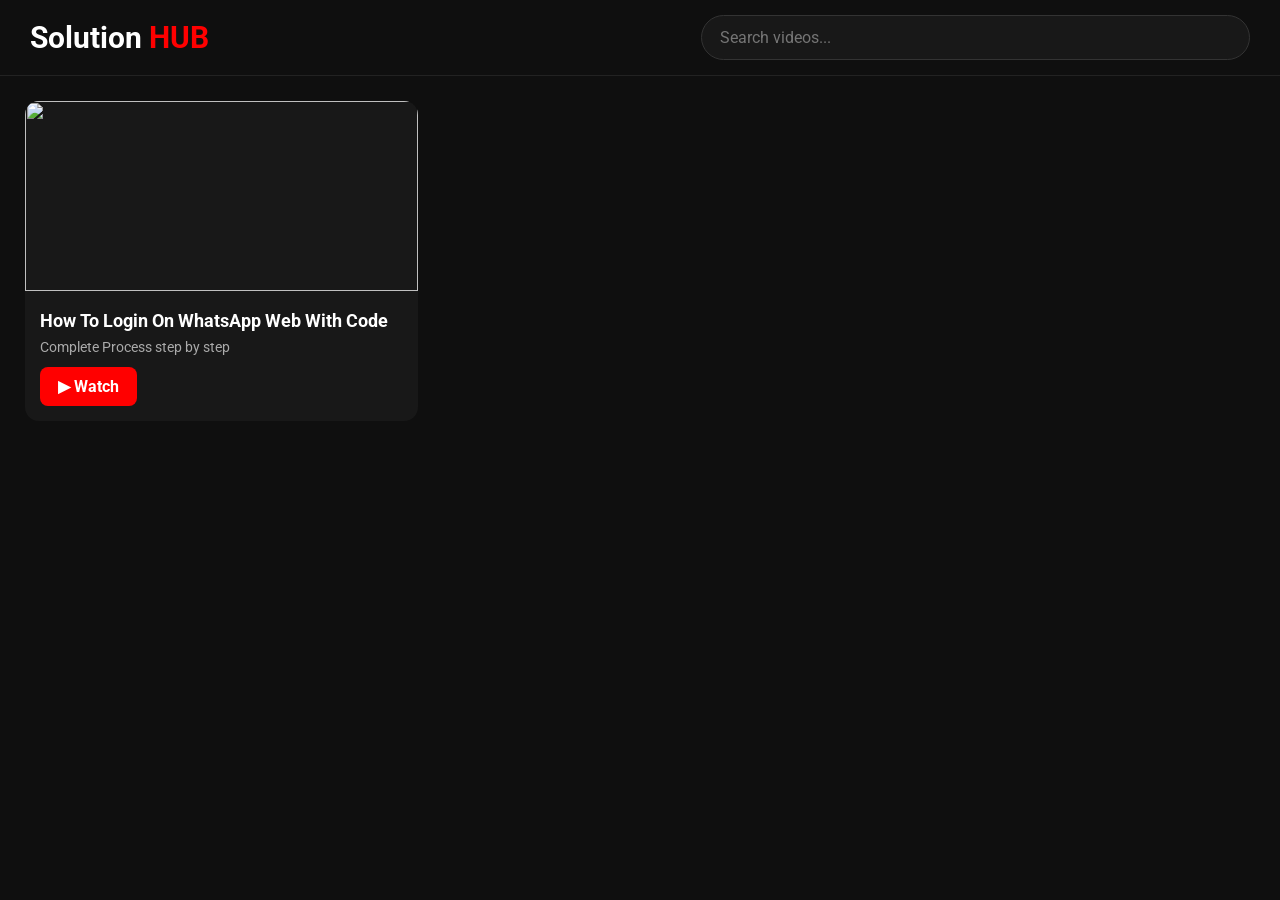
==== index.html @ 3f61c901 "Add files via upload Creating new hub Today" ====
<!DOCTYPE html>
<html lang="en">
<head>
<meta charset="UTF-8">
<meta name="viewport" content="width=device-width,initial-scale=1.0">
<title>Solution HUB</title>

<link rel="stylesheet" href="style.css">
<link rel="preconnect" href="https://fonts.googleapis.com">
<link href="https://fonts.googleapis.com/css2?family=Roboto:wght@300;400;500;700&display=swap" rel="stylesheet">
<link rel="preconnect" href="https://fonts.gstatic.com" crossorigin>
    
</head>

<body>

<header>

<div class="logo">
<span class="white">Solution</span>
<span class="red">HUB</span>
</div>

<input type="text" id="search" placeholder="Search videos...">

</header>

<main>

<div id="videos" class="videos"></div>

</main>

<script src="script.js"></script>
</body>
</html>
---- style.css ----
*{
margin:0;
padding:0;
box-sizing:border-box;
font-family:Roboto,sans-serif;
}

body{
background:#0f0f0f;
color:#fff;
}

header{
position:sticky;
top:0;
display:flex;
align-items:center;
justify-content:space-between;
padding:15px 30px;
background:#0f0f0f;
border-bottom:1px solid #222;
z-index:100;
}

.logo{
font-size:30px;
font-weight:bold;
}

.white{
color:#fff;
}

.red{
color:#ff0000;
}

#search{
width:45%;
padding:12px 18px;
border-radius:25px;
border:1px solid #333;
background:#181818;
color:white;
outline:none;
font-size:16px;
}

main{
padding:25px;
}

.videos{
display:grid;
grid-template-columns:repeat(auto-fill,minmax(320px,1fr));
gap:25px;
}

.card{
background:#181818;
border-radius:14px;
overflow:hidden;
transition:.25s;
cursor:pointer;
}

.card:hover{
transform:translateY(-4px);
}

.card img{
width:100%;
height:190px;
object-fit:cover;
}

.info{
padding:15px;
}

.info h3{
font-size:18px;
margin-bottom:8px;
}

.info p{
font-size:14px;
color:#aaa;
margin-bottom:12px;
}

.watch{
display:inline-block;
padding:10px 18px;
background:#ff0000;
color:white;
text-decoration:none;
border-radius:8px;
font-weight:bold;
}

.watch:hover{
background:#d60000;
}
.playerBox{
display:none;
position:fixed;
top:0;
left:0;
width:100%;
height:100%;
background:rgba(0,0,0,.9);
justify-content:center;
align-items:center;
z-index:9999;
}

.player{
width:90%;
max-width:900px;
position:relative;
}

.player video{
width:100%;
border-radius:10px;
background:black;
}

.close{
position:absolute;
right:-10px;
top:-40px;
font-size:35px;
color:white;
cursor:pointer;
}
/* Progress Bar Full Width */
.plyr--video .plyr__controls{
    padding:12px;
    position:relative;
}

.plyr__progress{
    position:absolute;
    top:-8px;
    left:0;
    width:200px;
    margin:0 !important;
}

.plyr__progress input[type=range]{
    width:100%;
}

.plyr__controls__item.plyr__time{
    margin-top:10px;
}

/* ========================= */
/* WATCH PAGE */
/* ========================= */

.watch-body{
    margin:0;
    background:#0f0f0f;
    color:#fff;
    font-family:Roboto,sans-serif;
}

.watch-page{
    width:100%;
    min-height:100vh;
    display:flex;
    flex-direction:column;
    align-items:center;
}

.video-box{
    width:100%;
    max-width:1100px;
    margin-top:20px;
}

.video-container{
    position:relative;
    width:100%;
    background:#000;
    overflow:hidden;
    border-radius:12px;
}

.video-container video{
    width:100%;
    display:block;
    background:#000;
}

.overlay{
    position:absolute;
    inset:0;
    display:flex;
    align-items:center;
    justify-content:center;
    transition:.3s;
}

.center-play{
    width:80px;
    height:80px;
    border-radius:50%;
    background:rgba(0,0,0,.55);
    display:flex;
    align-items:center;
    justify-content:center;
    font-size:34px;
    cursor:pointer;
    user-select:none;
    transition:.25s;
}

.center-play:hover{
    transform:scale(1.08);
}

.controls{
    position:absolute;
    left:0;
    right:0;
    bottom:0;
    padding:12px;
    background:linear-gradient(to top,
    rgba(0,0,0,.8),
    rgba(0,0,0,0));
}
/* ========================= */
/* PLAYER CONTROLS */
/* ========================= */

.progress{
    width:100%;
    margin-bottom:12px;
}

#seek{
    width:100%;
    height:4px;
    appearance:none;
    -webkit-appearance:none;
    background:#444;
    border-radius:20px;
    cursor:pointer;
}

#seek::-webkit-slider-thumb{
    -webkit-appearance:none;
    width:16px;
    height:16px;
    border-radius:50%;
    background:#ff0000;
}

.bottom{
    display:flex;
    justify-content:space-between;
    align-items:center;
}

.left,
.right{
    display:flex;
    align-items:center;
    gap:12px;
}

#playPause,
#fullscreen{
    width:42px;
    height:42px;
    border:none;
    outline:none;
    border-radius:50%;
    background:transparent;
    color:#fff;
    font-size:22px;
    cursor:pointer;
}

#playPause:hover,
#fullscreen:hover{
    background:rgba(255,255,255,.15);
}

#current,
#duration{
    font-size:15px;
    font-weight:500;
    color:#fff;
}
/* ========================= */
/* ANIMATIONS & DETAILS */
/* ========================= */

.video-details{
    width:100%;
    max-width:1100px;
    padding:18px 10px;
}

.video-details h2{
    margin:0;
    font-size:24px;
    font-weight:700;
    color:#fff;
}

.video-details p{
    margin-top:10px;
    color:#b3b3b3;
    line-height:1.6;
}

.related{
    width:100%;
    max-width:1100px;
    padding:10px;
}

.related h3{
    margin-bottom:18px;
    font-size:20px;
}

#relatedVideos{
    display:grid;
    grid-template-columns:repeat(auto-fill,minmax(260px,1fr));
    gap:16px;
}

.related-card{
    display:flex;
    gap:12px;
    cursor:pointer;
    border-radius:10px;
    padding:8px;
    transition:.25s;
}

.related-card:hover{
    background:#1f1f1f;
}

.related-card img{
    width:160px;
    height:90px;
    object-fit:cover;
    border-radius:8px;
}

.related-info h4{
    margin:0 0 6px;
    font-size:15px;
    color:#fff;
}

.related-info p{
    margin:0;
    font-size:13px;
    color:#aaa;
}

.overlay.hide{
    opacity:0;
    pointer-events:none;
}

.overlay.show{
    opacity:1;
}

@media (max-width:768px){

.video-box{
    margin-top:0;
}

.video-container{
    border-radius:0;
}

.center-play{
    width:64px;
    height:64px;
    font-size:28px;
}

.video-details h2{
    font-size:20px;
}

.related-card img{
    width:130px;
    height:75px;
}

}

.tap-zone{
position:absolute;
top:0;
width:50%;
height:100%;
z-index:5;
}

.tap-zone.left{
left:0;
}

.tap-zone.right{
right:0;
}

.seek-popup{
position:absolute;
top:50%;
left:50%;
transform:translate(-50%,-50%);
background:rgba(0,0,0,.7);
padding:14px 20px;
border-radius:30px;
font-size:22px;
font-weight:bold;
opacity:0;
transition:.25s;
pointer-events:none;
z-index:20;
}

.seek-popup.show{
opacity:1;
}
.loading{
position:absolute;
inset:0;
display:flex;
justify-content:center;
align-items:center;
background:rgba(0,0,0,.25);
visibility:hidden;
z-index:30;
}

.loading.show{
visibility:visible;
}

.loader{
width:48px;
height:48px;
border:4px solid rgba(255,255,255,.3);
border-top:4px solid #ff0000;
border-radius:50%;
animation:spin .8s linear infinite;
}

@keyframes spin{
100%{
transform:rotate(360deg);
}
}
.center-play{
animation:pop .25s ease;
}

@keyframes pop{

from{

transform:scale(.5);

opacity:0;

}

to{

transform:scale(1);

opacity:1;

}

}

.controls,
.center-play{

user-select:none;

-webkit-user-select:none;

}
.tap-zone{
    z-index:10;
}

.controls{
    z-index:50;
    pointer-events:auto;
}

.center-play{
    z-index:50;
    pointer-events:auto;
}

.overlay{
    z-index:20;
}

.video-container video{
    position:relative;
    z-index:1;
}
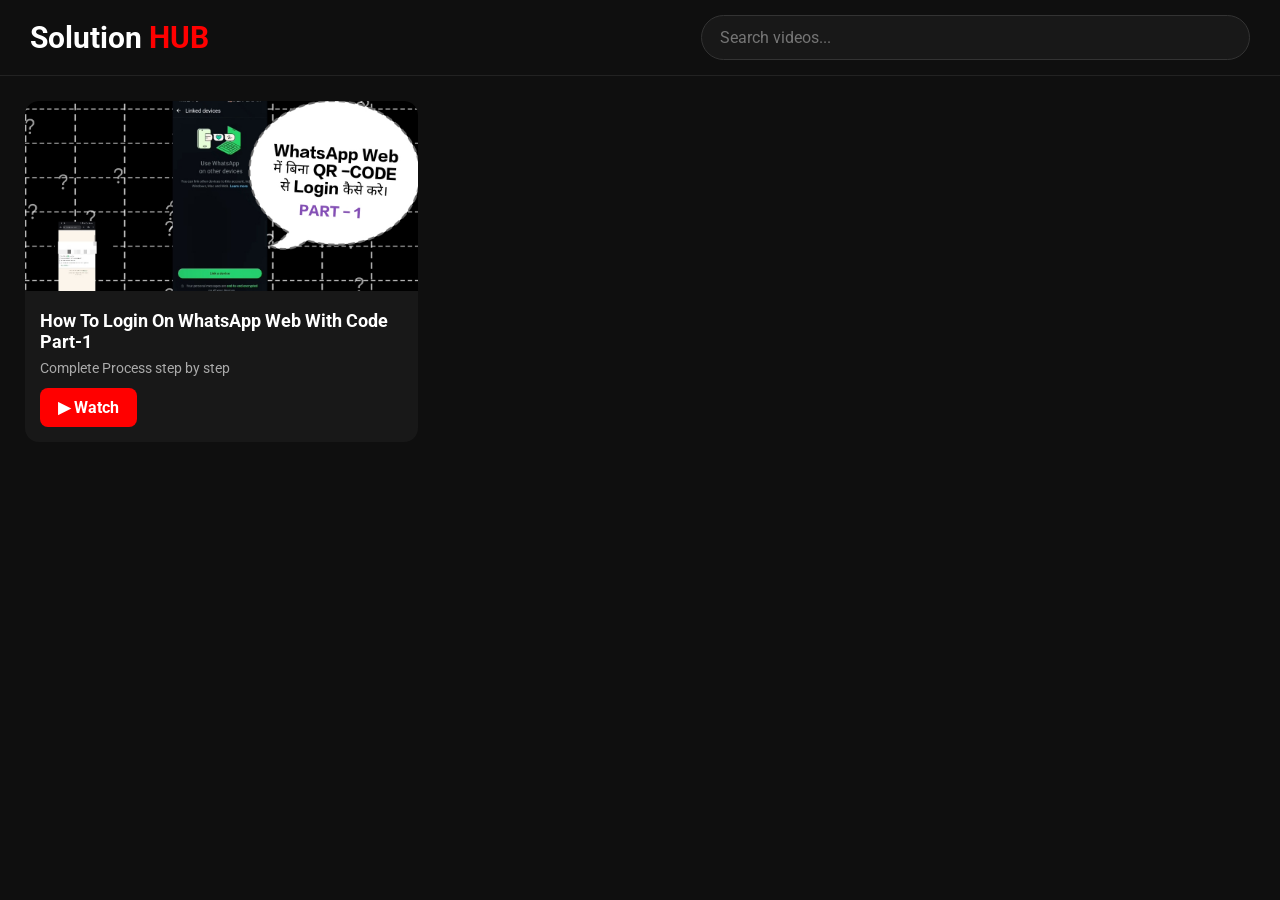
==== commit b8659dc2: "Add service worker registration to index.html" ====
--- a/index.html
+++ b/index.html
@@ -4,7 +4,9 @@
 <meta charset="UTF-8">
 <meta name="viewport" content="width=device-width,initial-scale=1.0">
 <title>Solution HUB</title>
-
+<link rel="manifest" href="manifest.json">
+<meta name="theme-color" content="#0f62fe">
+<link rel="apple-touch-icon" href="icons/icon-192.png">
 <link rel="stylesheet" href="style.css">
 <link rel="preconnect" href="https://fonts.googleapis.com">
 <link href="https://fonts.googleapis.com/css2?family=Roboto:wght@300;400;500;700&display=swap" rel="stylesheet">
@@ -32,5 +34,10 @@
 </main>
 
 <script src="script.js"></script>
+    <script>
+        if ("serviceWorker" in navigator) {
+  navigator.serviceWorker.register("sw.js");
+        }
+    </script>
 </body>
-</html>+</html>
--- a/style.css
+++ b/style.css
@@ -214,7 +214,7 @@
     display:flex;
     align-items:center;
     justify-content:center;
-    font-size:34px;
+    font-size:30px;
     cursor:pointer;
     user-select:none;
     transition:.25s;
@@ -241,11 +241,13 @@
 .progress{
     width:100%;
     margin-bottom:12px;
+    
 }
 
 #seek{
     width:100%;
     height:4px;
+    
     appearance:none;
     -webkit-appearance:none;
     background:#444;
@@ -274,7 +276,18 @@
     gap:12px;
 }
 
-#playPause,
+#playPause{
+    width:42px;
+    height:42px;
+    border:none;
+    outline:none;
+    border-radius:50%;
+    background:transparent;
+    color:#fff;
+    font-size:22px;
+    cursor:pointer;
+    display: none;
+}
 #fullscreen{
     width:42px;
     height:42px;
@@ -285,6 +298,7 @@
     color:#fff;
     font-size:22px;
     cursor:pointer;
+    
 }
 
 #playPause:hover,
@@ -392,7 +406,7 @@
 .center-play{
     width:64px;
     height:64px;
-    font-size:28px;
+    font-size:30px;
 }
 
 .video-details h2{
@@ -425,13 +439,11 @@
 .seek-popup{
 position:absolute;
 top:50%;
-left:50%;
 transform:translate(-50%,-50%);
 background:rgba(0,0,0,.7);
 padding:14px 20px;
 border-radius:30px;
-font-size:22px;
-font-weight:bold;
+font-size:20px;
 opacity:0;
 transition:.25s;
 pointer-events:none;
@@ -440,6 +452,15 @@
 
 .seek-popup.show{
 opacity:1;
+}
+/* Left popup */
+.seek-popup.left {
+    left: 20%;
+}
+
+/* Right popup */
+.seek-popup.right {
+    right: 0%;
 }
 .loading{
 position:absolute;
@@ -525,4 +546,46 @@
     z-index:1;
 }
 
-
+.rotate-hint{
+    position:fixed;
+    inset:0;
+    background:rgba(0,0,0,.8);
+    color:#fff;
+    display:none;
+    justify-content:center;
+    align-items:center;
+    font-size:22px;
+    z-index:9999;
+}
+
+.rotate-hint.show{
+    display:flex;
+}
+
+#speedBtn{
+    background:transparent;
+    border:none;
+    color:#fff;
+    font-size:16px;
+    padding:6px 10px;
+    cursor:pointer;
+}
+
+#pipBtn{
+    background: transparent;
+    border: none;
+    color: #fff;
+    font-size: 20px;
+    cursor: pointer;
+    padding: 6px;
+}
+#brightnessLayer{
+    position:absolute;
+    inset:0;
+    background:#000;
+    opacity:0;
+    pointer-events:none;
+    transition:opacity .05s linear;
+    z-index:2;
+}
+
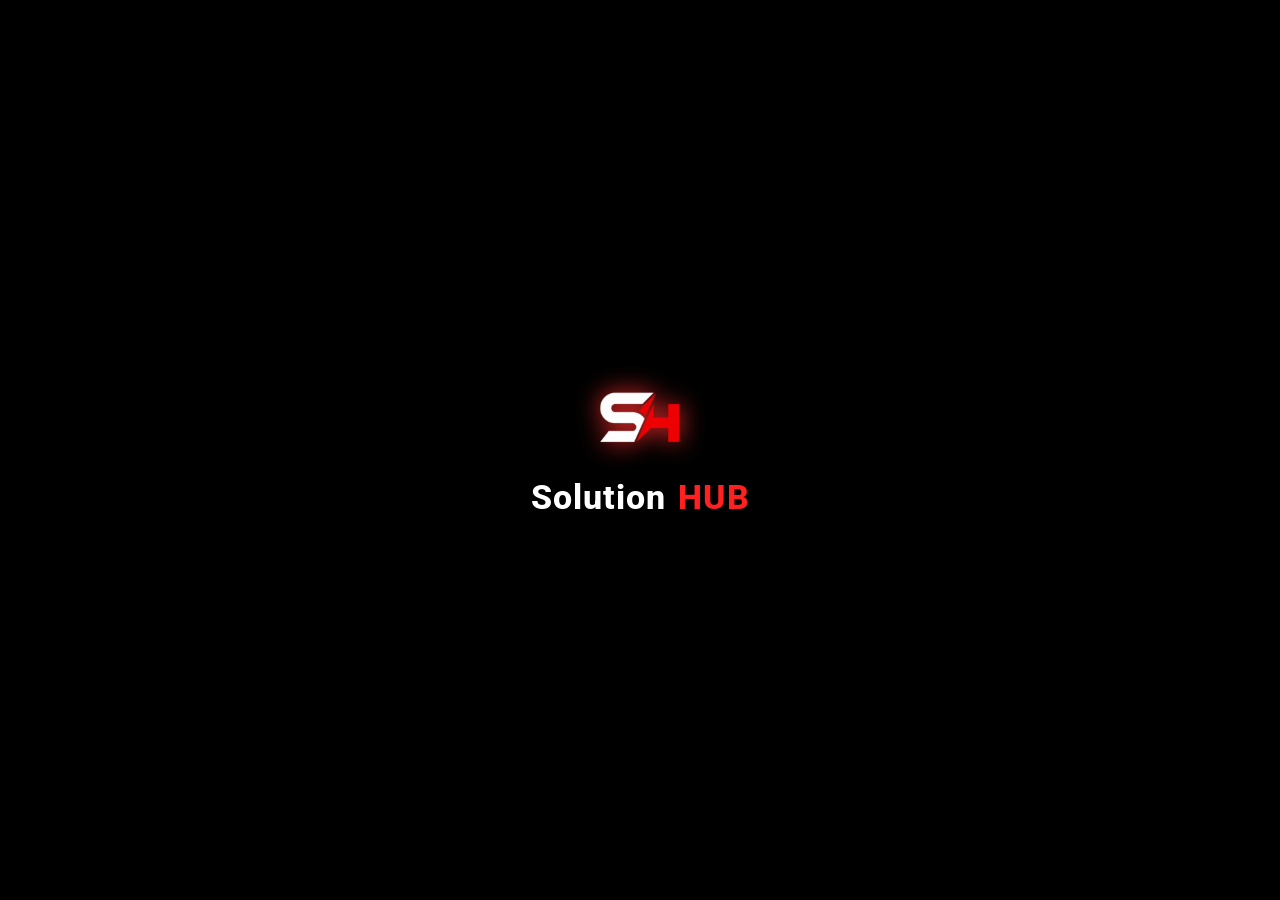
==== commit 90868881: "Add files via upload" ====
--- a/index.html
+++ b/index.html
@@ -5,8 +5,7 @@
 <meta name="viewport" content="width=device-width,initial-scale=1.0">
 <title>Solution HUB</title>
 <link rel="manifest" href="manifest.json">
-<meta name="theme-color" content="#0f62fe">
-<link rel="apple-touch-icon" href="icons/icon-192.png">
+<meta name="theme-color" content="#000000">
 <link rel="stylesheet" href="style.css">
 <link rel="preconnect" href="https://fonts.googleapis.com">
 <link href="https://fonts.googleapis.com/css2?family=Roboto:wght@300;400;500;700&display=swap" rel="stylesheet">
@@ -15,7 +14,17 @@
 </head>
 
 <body>
+<div id="splash-screen">
+    <div class="splash-content">
 
+        <img src="image/icon-512.png" alt="Solution HUB Logo" class="splash-logo">
+
+        <h1 class="splash-title">
+            <span class="solution">Solution</span><span class="hub">HUB</span>
+        </h1>
+
+    </div>
+</div>
 <header>
 
 <div class="logo">
@@ -32,12 +41,13 @@
 <div id="videos" class="videos"></div>
 
 </main>
-
+  <script>
+  if ("serviceWorker" in navigator) {
+    window.addEventListener("load", () => {
+        navigator.serviceWorker.register("sw.js");
+    });
+}
+  </script>
 <script src="script.js"></script>
-    <script>
-        if ("serviceWorker" in navigator) {
-  navigator.serviceWorker.register("sw.js");
-        }
-    </script>
 </body>
-</html>
+</html>
--- a/style.css
+++ b/style.css
@@ -588,4 +588,165 @@
     transition:opacity .05s linear;
     z-index:2;
 }
-
+/* ===========================
+   SPLASH SCREEN
+=========================== */
+
+#splash-screen{
+    position:fixed;
+    inset:0;
+    background:#000;
+    display:flex;
+    justify-content:center;
+    align-items:center;
+    z-index:99999;
+}
+
+.splash-content{
+    text-align:center;
+}
+
+.splash-logo{
+    width:170px;
+    max-width:45vw;
+    user-select:none;
+    -webkit-user-drag:none;
+}
+
+.splash-title{
+    margin-top:18px;
+    font-size:34px;
+    font-weight:800;
+    font-family:Arial,sans-serif;
+    letter-spacing:1px;
+}
+
+.solution{
+    color:#fff;
+}
+
+.hub{
+    color:#ff2020;
+}
+
+/* ===========================
+   SPLASH ANIMATIONS
+=========================== */
+
+.splash-logo{
+    width:170px;
+    max-width:45vw;
+    animation:logoZoom .9s ease-out forwards;
+    filter:drop-shadow(0 0 0px #ff2b2b);
+}
+
+.splash-title{
+    margin-top:18px;
+    font-size:34px;
+    font-weight:800;
+    font-family:Arial,sans-serif;
+    overflow:visible;
+    padding:0 20px;
+}
+
+.solution,
+.hub{
+    display:inline-block;
+    opacity:0;
+}
+
+.solution{
+    color:#fff;
+    animation:
+        textShow .3s ease forwards .8s,
+        moveLeft .7s ease forwards 1.1s;
+}
+
+.hub{
+    color:#ff2020;
+    animation:
+        textShow .3s ease forwards .8s,
+        moveRight .7s ease forwards 1.1s;
+}
+
+/* Logo Zoom */
+
+@keyframes logoZoom{
+
+    0%{
+        transform:scale(.2);
+        opacity:0;
+        filter:drop-shadow(0 0 0px #ff2b2b);
+    }
+
+    70%{
+        transform:scale(1.08);
+        opacity:1;
+        filter:drop-shadow(0 0 20px #ff2b2b);
+    }
+
+    100%{
+        transform:scale(1);
+        opacity:1;
+        filter:drop-shadow(0 0 12px #ff2b2b);
+    }
+
+}
+
+/* Text Show */
+
+@keyframes textShow{
+
+    from{
+        opacity:0;
+    }
+
+    to{
+        opacity:1;
+    }
+
+}
+
+/* Split */
+
+@keyframes moveLeft{
+
+    from{
+        transform:translateX(0);
+    }
+
+    to{
+        transform:translateX(-6px);
+    }
+
+}
+
+@keyframes moveRight{
+
+    from{
+        transform:translateX(0);
+    }
+
+    to{
+        transform:translateX(6px);
+    }
+
+}
+#splash-screen{
+    transition:opacity .5s ease;
+}
+/* Splash Hide Animation */
+
+#splash-screen{
+    opacity:1;
+    visibility:visible;
+    transition:
+        opacity .6s ease,
+        visibility .6s ease;
+}
+
+#splash-screen.hide{
+    opacity:0;
+    visibility:hidden;
+    pointer-events:none;
+}
